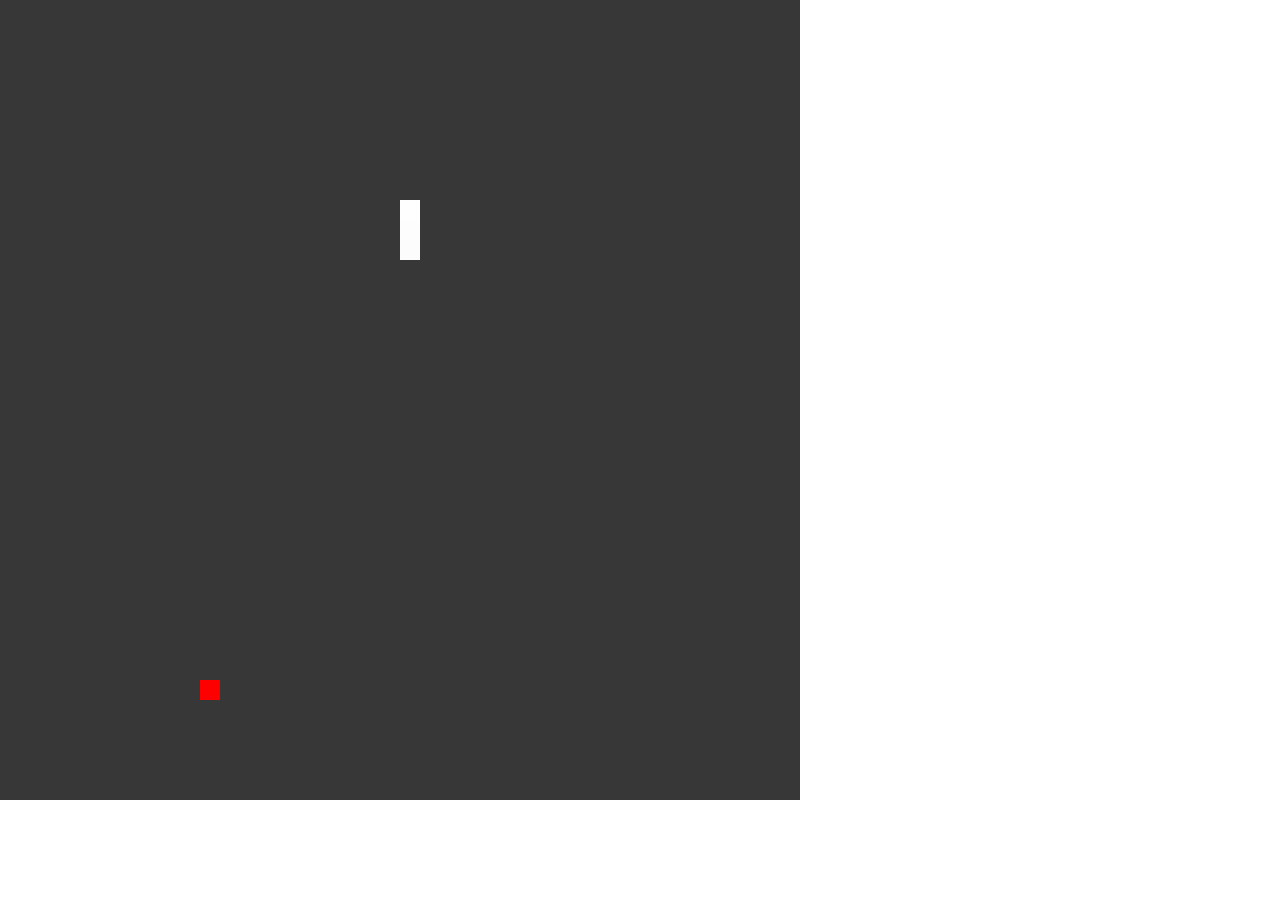
==== snake/index.html @ 36238cd6 "Snake Game" ====
<html>
<head>
  <meta charset="UTF-8">
  <meta name="viewport" content="width=device-width, initial-scale=1.0">

  <!-- PLEASE NO CHANGES BELOW THIS LINE (UNTIL I SAY SO) -->
  <script language="javascript" type="text/javascript" src="libraries/p5.min.js"></script>
  <script language="javascript" type="text/javascript" src="snake.js"></script>
  <!-- OK, YOU CAN MAKE CHANGES BELOW THIS LINE AGAIN -->

  <!-- This line removes any default padding and style.
       You might only need one of these values set. -->
  <style> body { padding: 0; margin: 0; } </style>
</head>

<body>
</body>
</html>
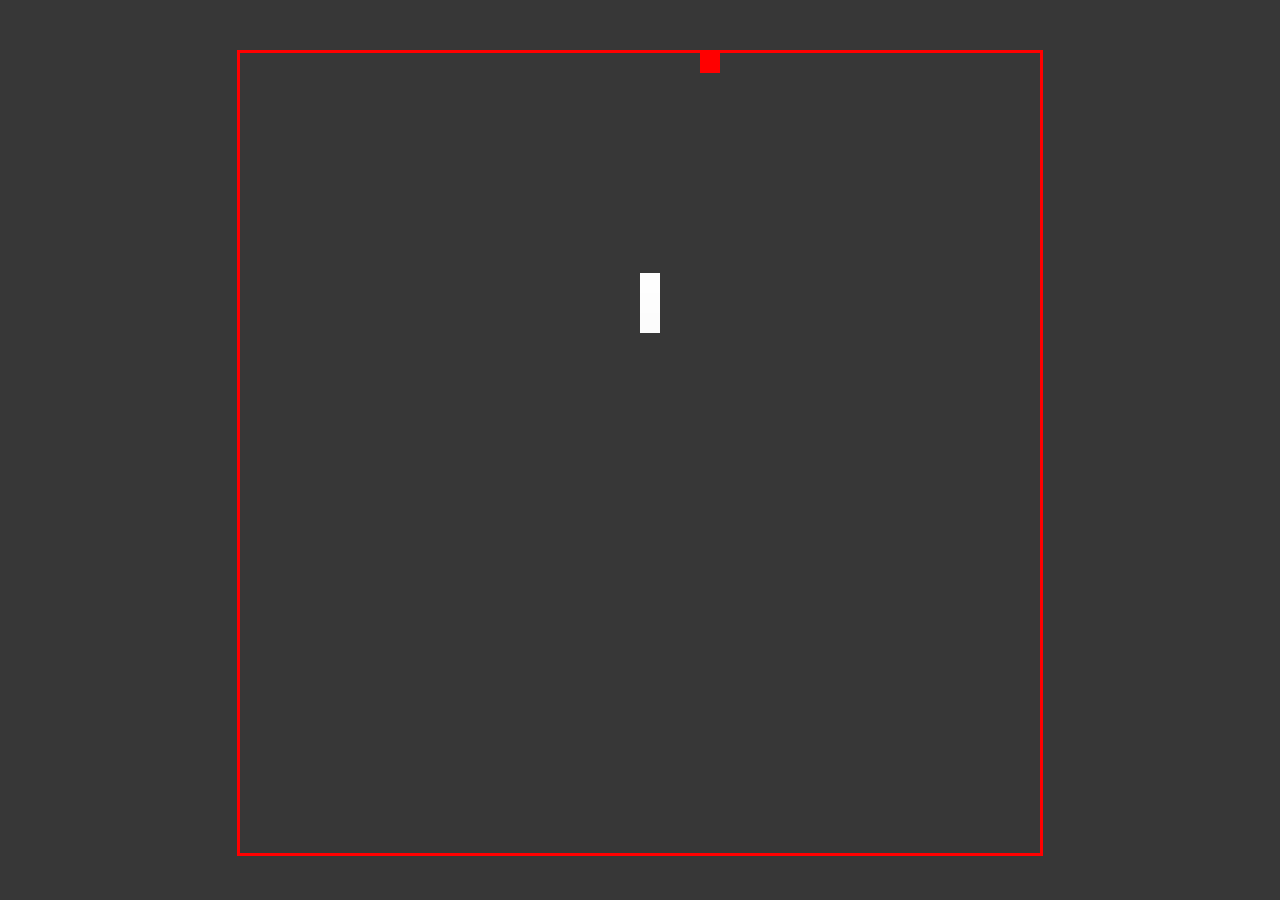
==== commit e6433167: "Add files via upload" ====
--- a/snake/index.html
+++ b/snake/index.html
@@ -10,9 +10,22 @@
 
   <!-- This line removes any default padding and style.
        You might only need one of these values set. -->
-  <style> body { padding: 0; margin: 0; } </style>
+  <style> 
+    body { 
+      padding: 0; 
+      margin:0 auto;
+      margin-top: 50px;
+    } 
+    html {
+      background: #373737;
+      text-align: center;
+    }
+    canvas{
+      border: solid 3px red;
+    }
+  </style>
 </head>
 
 <body>
 </body>
-</html>
+</html>
